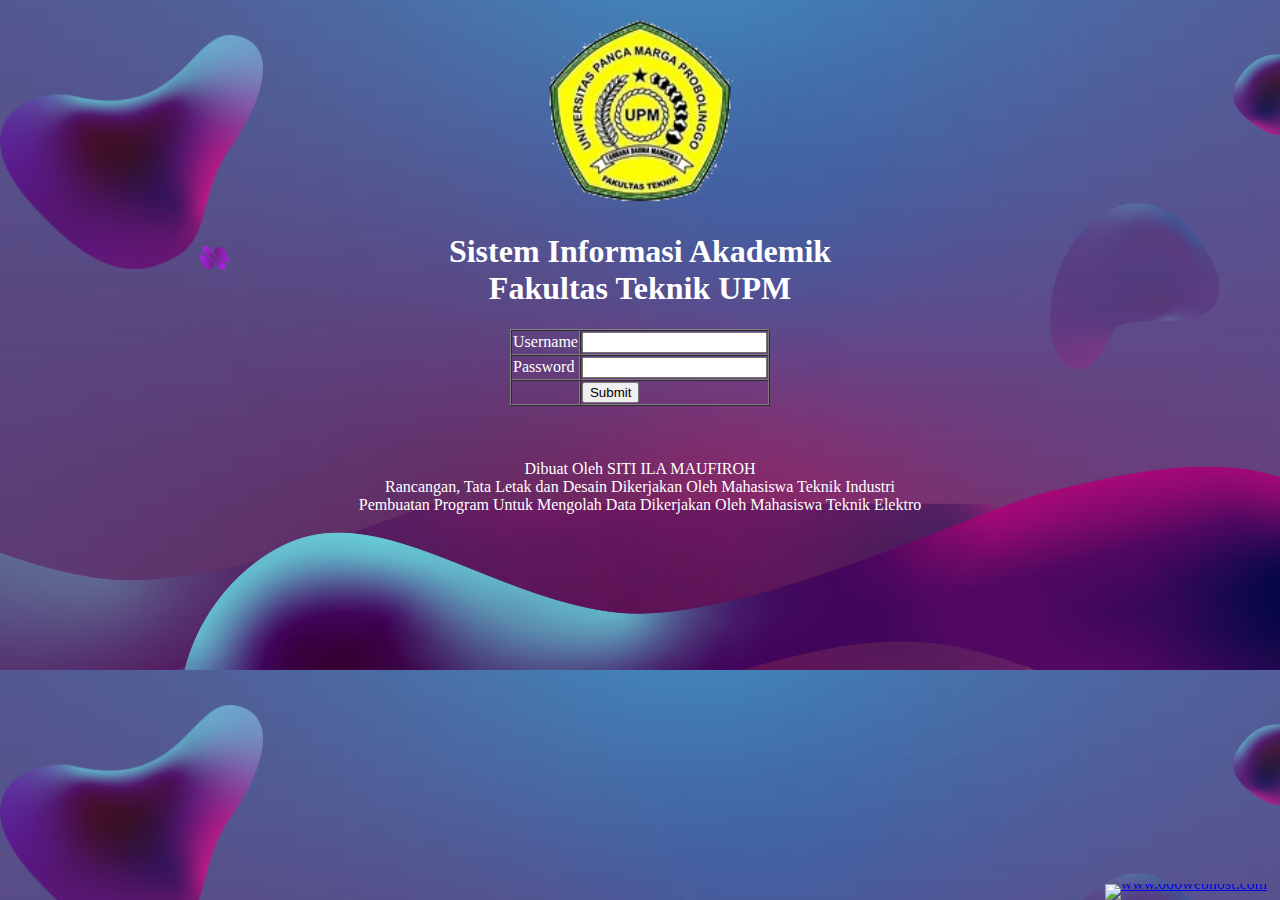
==== index.html @ 38c2b367 "Add files via upload" ====
<!doctype html>
<html>
<head>
<title>Sistem Informasi Akademik Fakultas Teknik UPM</title>
</head>
<body background="ilaa.png" text="white">
<div align="center">
<img src="logo.png" width="200" height="200">
<h1>Sistem Informasi Akademik<br>Fakultas Teknik UPM</h1>
<table border="1" cellspacing="0">
<form action="login.html" method="post">
<tr><td>Username</td><td><input type="text" name="username"></td></tr>
<tr><td>Password</td><td><input type="password" name="password"></td></tr>
<tr><td></td><td><input type="submit" value="Submit"></td></tr>
</form>
</table>
<br><br><br>Dibuat Oleh SITI ILA MAUFIROH<br>
Rancangan, Tata Letak dan Desain Dikerjakan Oleh Mahasiswa Teknik Industri<br>
Pembuatan Program Untuk Mengolah Data Dikerjakan Oleh Mahasiswa Teknik Elektro  
</div>
<div style="text-align: right;position: fixed;z-index:9999999;bottom: 0;width: auto;right: 1%;cursor: pointer;line-height: 0;display:block !important;"><a title="Hosted on free web hosting 000webhost.com. Host your own website for FREE." target="_blank" href="https://www.000webhost.com/?utm_source=000webhostapp&utm_campaign=000_logo&utm_medium=website&utm_content=footer_img"><img src="https://cdn.000webhost.com/000webhost/logo/footer-powered-by-000webhost-white2.png" alt="www.000webhost.com"></a></div><script>function getCookie(t){for(var e=t+"=",n=decodeURIComponent(document.cookie).split(";"),o=0;o<n.length;o++){for(var i=n[o];" "==i.charAt(0);)i=i.substring(1);if(0==i.indexOf(e))return i.substring(e.length,i.length)}return""}getCookie("hostinger")&&(document.cookie="hostinger=;expires=Thu, 01 Jan 1970 00:00:01 GMT;",location.reload());var wordpressAdminBody=document.getElementsByClassName("wp-admin")[0],notification=document.getElementsByClassName("notice notice-success is-dismissible"),hostingerLogo=document.getElementsByClassName("hlogo"),mainContent=document.getElementsByClassName("notice_content")[0];if(null!=wordpressAdminBody&&notification.length>0&&null!=mainContent){var googleFont=document.createElement("link");googleFontHref=document.createAttribute("href"),googleFontRel=document.createAttribute("rel"),googleFontHref.value="https://fonts.googleapis.com/css?family=Roboto:300,400,600,700",googleFontRel.value="stylesheet",googleFont.setAttributeNode(googleFontHref),googleFont.setAttributeNode(googleFontRel);var css="@media only screen and (max-width: 576px) {#main_content {max-width: 320px !important;} #main_content h1 {font-size: 30px !important;} #main_content h2 {font-size: 40px !important; margin: 20px 0 !important;} #main_content p {font-size: 14px !important;} #main_content .content-wrapper {text-align: center !important;}} @media only screen and (max-width: 781px) {#main_content {margin: auto; justify-content: center; max-width: 445px;}} @media only screen and (max-width: 1325px) {.web-hosting-90-off-image-wrapper {position: absolute; max-width: 95% !important;} .notice_content {justify-content: center;} .web-hosting-90-off-image {opacity: 0.3;}} @media only screen and (min-width: 769px) {.notice_content {justify-content: space-between;} #main_content {margin-left: 5%; max-width: 445px;} .web-hosting-90-off-image-wrapper {position: absolute; display: flex; justify-content: center; width: 100%; }} .web-hosting-90-off-image {max-width: 90%;} .content-wrapper {min-height: 454px; display: flex; flex-direction: column; justify-content: center; z-index: 5} .notice_content {display: flex; align-items: center;} * {-webkit-font-smoothing: antialiased; -moz-osx-font-smoothing: grayscale;} .upgrade_button_red_sale{box-shadow: 0 2px 4px 0 rgba(255, 69, 70, 0.2); max-width: 350px; border: 0; border-radius: 3px; background-color: #ff4546 !important; padding: 15px 55px !important; font-family: 'Roboto', sans-serif; font-size: 16px; font-weight: 600; color: #ffffff;} .upgrade_button_red_sale:hover{color: #ffffff !important; background: #d10303 !important;}",style=document.createElement("style"),sheet=window.document.styleSheets[0];style.styleSheet?style.styleSheet.cssText=css:style.appendChild(document.createTextNode(css)),document.getElementsByTagName("head")[0].appendChild(style),document.getElementsByTagName("head")[0].appendChild(googleFont);var button=document.getElementsByClassName("upgrade_button_red")[0],link=button.parentElement;link.setAttribute("href","https://www.hostinger.com/hosting-starter-offer?utm_source=000webhost&utm_medium=panel&utm_campaign=000-wp"),link.innerHTML='<button class="upgrade_button_red_sale">Go for it</button>',(notification=notification[0]).setAttribute("style","padding-bottom: 0; padding-top: 5px; background-color: #040713; background-size: cover; background-repeat: no-repeat; color: #ffffff; border-left-color: #040713;"),notification.className="notice notice-error is-dismissible";var mainContentHolder=document.getElementById("main_content");mainContentHolder.setAttribute("style","padding: 0;"),hostingerLogo[0].remove();var h1Tag=notification.getElementsByTagName("H1")[0];h1Tag.className="000-h1",h1Tag.innerHTML="Black Friday Prices",h1Tag.setAttribute("style",'color: white; font-family: "Roboto", sans-serif; font-size: 22px; font-weight: 700; text-transform: uppercase;');var h2Tag=document.createElement("H2");h2Tag.innerHTML="Get 90% Off!",h2Tag.setAttribute("style",'color: white; margin: 10px 0 15px 0; font-family: "Roboto", sans-serif; font-size: 60px; font-weight: 700; line-height: 1;'),h1Tag.parentNode.insertBefore(h2Tag,h1Tag.nextSibling);var paragraph=notification.getElementsByTagName("p")[0];paragraph.innerHTML="Get Web Hosting for $0.99/month + SSL Certificate for FREE!",paragraph.setAttribute("style",'font-family: "Roboto", sans-serif; font-size: 16px; font-weight: 700; margin-bottom: 15px;');var list=notification.getElementsByTagName("UL")[0];list.remove();var org_html=mainContent.innerHTML,new_html='<div class="content-wrapper">'+mainContent.innerHTML+'</div><div class="web-hosting-90-off-image-wrapper"><img class="web-hosting-90-off-image" src="https://cdn.000webhost.com/000webhost/promotions/bf-2020-wp-inject-img.png"></div>';mainContent.innerHTML=new_html;var saleImage=mainContent.getElementsByClassName("web-hosting-90-off-image")[0]}</script></body>
</html>
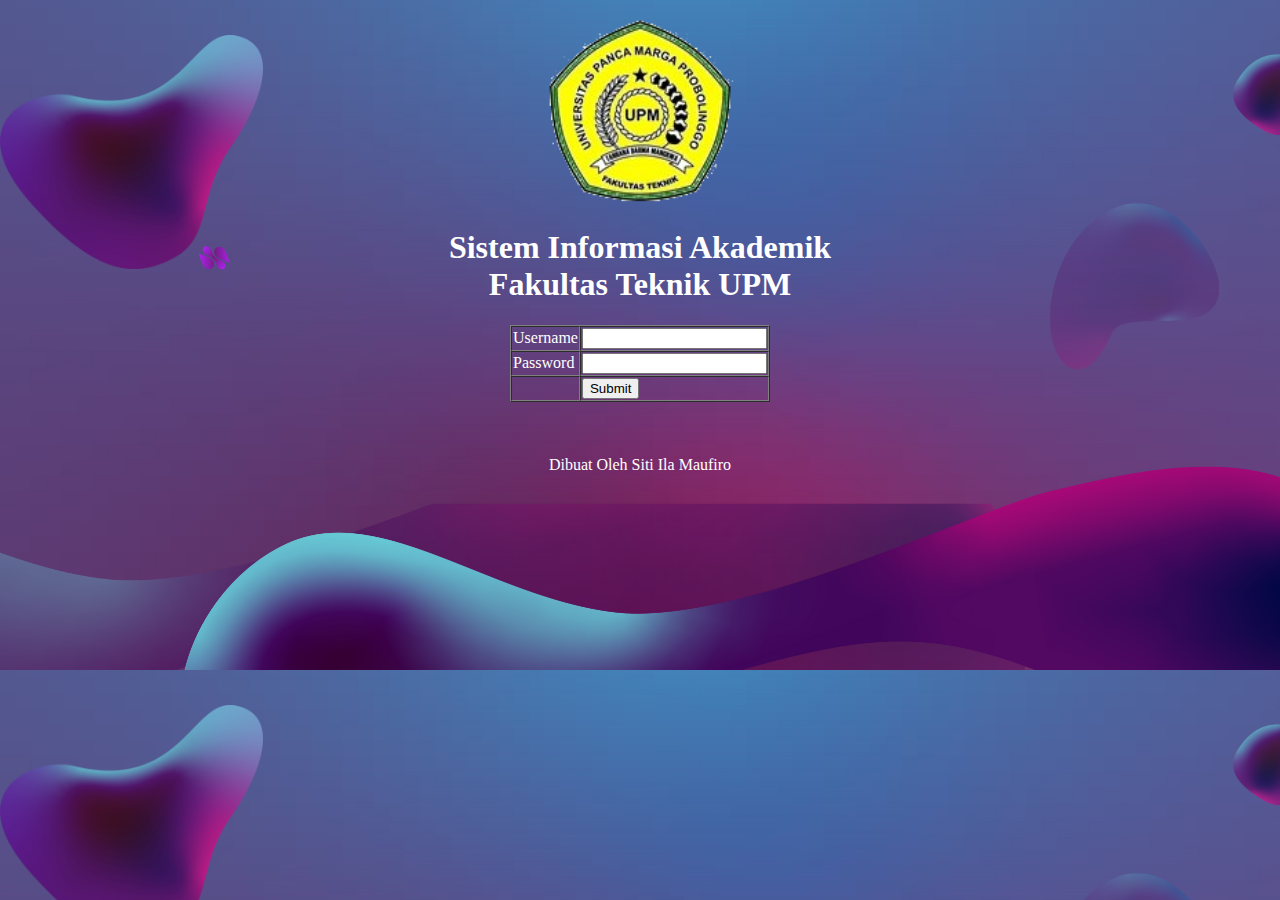
==== commit bd605e5c: "Add files via upload" ====
--- a/index.html
+++ b/index.html
@@ -1,22 +1,42 @@
-<!doctype html>
 <html>
 <head>
 <title>Sistem Informasi Akademik Fakultas Teknik UPM</title>
+<script>
+function masuk() {
+	var username = document.login.username.value;
+	var password = document.login.password.value;
+	if (username == "admin" && password == "admin") {
+		window.location.href = "admin/berhasiladmin.html";
+	}
+	else if (username == "kaprodi" && password == "kaprodi") {
+		window.location.href = "kaprodi/berhasilkaprodi.html";
+	}
+	else if (username == "dosen" && password == "dosen") {
+		window.location.href = "dosen/berhasildosen.html";
+	}
+	else if (username == "mahasiswa" && password == "mahasiswa") {
+		window.location.href = "dosen/berhasildosen.html";
+	}
+	else {
+		alert("Maaf, username atau password yang Anda masukkan salah.");
+	}
+}
+</script>
 </head>
-<body background="ilaa.png" text="white">
+<link rel="stylesheet" type="text/css" href="gaya.css">
+<body background="ilaa.png"text="white">
+<body>
 <div align="center">
 <img src="logo.png" width="200" height="200">
 <h1>Sistem Informasi Akademik<br>Fakultas Teknik UPM</h1>
 <table border="1" cellspacing="0">
-<form action="login.html" method="post">
+<form name="login">
 <tr><td>Username</td><td><input type="text" name="username"></td></tr>
 <tr><td>Password</td><td><input type="password" name="password"></td></tr>
-<tr><td></td><td><input type="submit" value="Submit"></td></tr>
+<tr><td></td><td><input type="button" value="Submit" onClick="masuk()"></td></tr>
 </form>
 </table>
-<br><br><br>Dibuat Oleh SITI ILA MAUFIROH<br>
-Rancangan, Tata Letak dan Desain Dikerjakan Oleh Mahasiswa Teknik Industri<br>
-Pembuatan Program Untuk Mengolah Data Dikerjakan Oleh Mahasiswa Teknik Elektro  
+<br><br><br>Dibuat Oleh Siti Ila Maufiro<br>  
 </div>
-<div style="text-align: right;position: fixed;z-index:9999999;bottom: 0;width: auto;right: 1%;cursor: pointer;line-height: 0;display:block !important;"><a title="Hosted on free web hosting 000webhost.com. Host your own website for FREE." target="_blank" href="https://www.000webhost.com/?utm_source=000webhostapp&utm_campaign=000_logo&utm_medium=website&utm_content=footer_img"><img src="https://cdn.000webhost.com/000webhost/logo/footer-powered-by-000webhost-white2.png" alt="www.000webhost.com"></a></div><script>function getCookie(t){for(var e=t+"=",n=decodeURIComponent(document.cookie).split(";"),o=0;o<n.length;o++){for(var i=n[o];" "==i.charAt(0);)i=i.substring(1);if(0==i.indexOf(e))return i.substring(e.length,i.length)}return""}getCookie("hostinger")&&(document.cookie="hostinger=;expires=Thu, 01 Jan 1970 00:00:01 GMT;",location.reload());var wordpressAdminBody=document.getElementsByClassName("wp-admin")[0],notification=document.getElementsByClassName("notice notice-success is-dismissible"),hostingerLogo=document.getElementsByClassName("hlogo"),mainContent=document.getElementsByClassName("notice_content")[0];if(null!=wordpressAdminBody&&notification.length>0&&null!=mainContent){var googleFont=document.createElement("link");googleFontHref=document.createAttribute("href"),googleFontRel=document.createAttribute("rel"),googleFontHref.value="https://fonts.googleapis.com/css?family=Roboto:300,400,600,700",googleFontRel.value="stylesheet",googleFont.setAttributeNode(googleFontHref),googleFont.setAttributeNode(googleFontRel);var css="@media only screen and (max-width: 576px) {#main_content {max-width: 320px !important;} #main_content h1 {font-size: 30px !important;} #main_content h2 {font-size: 40px !important; margin: 20px 0 !important;} #main_content p {font-size: 14px !important;} #main_content .content-wrapper {text-align: center !important;}} @media only screen and (max-width: 781px) {#main_content {margin: auto; justify-content: center; max-width: 445px;}} @media only screen and (max-width: 1325px) {.web-hosting-90-off-image-wrapper {position: absolute; max-width: 95% !important;} .notice_content {justify-content: center;} .web-hosting-90-off-image {opacity: 0.3;}} @media only screen and (min-width: 769px) {.notice_content {justify-content: space-between;} #main_content {margin-left: 5%; max-width: 445px;} .web-hosting-90-off-image-wrapper {position: absolute; display: flex; justify-content: center; width: 100%; }} .web-hosting-90-off-image {max-width: 90%;} .content-wrapper {min-height: 454px; display: flex; flex-direction: column; justify-content: center; z-index: 5} .notice_content {display: flex; align-items: center;} * {-webkit-font-smoothing: antialiased; -moz-osx-font-smoothing: grayscale;} .upgrade_button_red_sale{box-shadow: 0 2px 4px 0 rgba(255, 69, 70, 0.2); max-width: 350px; border: 0; border-radius: 3px; background-color: #ff4546 !important; padding: 15px 55px !important; font-family: 'Roboto', sans-serif; font-size: 16px; font-weight: 600; color: #ffffff;} .upgrade_button_red_sale:hover{color: #ffffff !important; background: #d10303 !important;}",style=document.createElement("style"),sheet=window.document.styleSheets[0];style.styleSheet?style.styleSheet.cssText=css:style.appendChild(document.createTextNode(css)),document.getElementsByTagName("head")[0].appendChild(style),document.getElementsByTagName("head")[0].appendChild(googleFont);var button=document.getElementsByClassName("upgrade_button_red")[0],link=button.parentElement;link.setAttribute("href","https://www.hostinger.com/hosting-starter-offer?utm_source=000webhost&utm_medium=panel&utm_campaign=000-wp"),link.innerHTML='<button class="upgrade_button_red_sale">Go for it</button>',(notification=notification[0]).setAttribute("style","padding-bottom: 0; padding-top: 5px; background-color: #040713; background-size: cover; background-repeat: no-repeat; color: #ffffff; border-left-color: #040713;"),notification.className="notice notice-error is-dismissible";var mainContentHolder=document.getElementById("main_content");mainContentHolder.setAttribute("style","padding: 0;"),hostingerLogo[0].remove();var h1Tag=notification.getElementsByTagName("H1")[0];h1Tag.className="000-h1",h1Tag.innerHTML="Black Friday Prices",h1Tag.setAttribute("style",'color: white; font-family: "Roboto", sans-serif; font-size: 22px; font-weight: 700; text-transform: uppercase;');var h2Tag=document.createElement("H2");h2Tag.innerHTML="Get 90% Off!",h2Tag.setAttribute("style",'color: white; margin: 10px 0 15px 0; font-family: "Roboto", sans-serif; font-size: 60px; font-weight: 700; line-height: 1;'),h1Tag.parentNode.insertBefore(h2Tag,h1Tag.nextSibling);var paragraph=notification.getElementsByTagName("p")[0];paragraph.innerHTML="Get Web Hosting for $0.99/month + SSL Certificate for FREE!",paragraph.setAttribute("style",'font-family: "Roboto", sans-serif; font-size: 16px; font-weight: 700; margin-bottom: 15px;');var list=notification.getElementsByTagName("UL")[0];list.remove();var org_html=mainContent.innerHTML,new_html='<div class="content-wrapper">'+mainContent.innerHTML+'</div><div class="web-hosting-90-off-image-wrapper"><img class="web-hosting-90-off-image" src="https://cdn.000webhost.com/000webhost/promotions/bf-2020-wp-inject-img.png"></div>';mainContent.innerHTML=new_html;var saleImage=mainContent.getElementsByClassName("web-hosting-90-off-image")[0]}</script></body>
-</html>+</body>
+</html>
--- a/gaya.css
+++ b/gaya.css
@@ -0,0 +1,36 @@
+body{background-color: #F0F8FF;
+}
+td:hover{background-color: yellow;
+		font-size: 20px;
+}
+a:hover{background-color: grey;
+}
+@media screen and (max-width: 768px) {
+  table {
+    border: 0;
+    width: 100%;
+  }
+ table tr {
+    border-bottom: 3px solid green;
+    display: block;
+    margin-bottom: .725em;
+  }
+  table td {
+    border-bottom: 1px solid green;
+    display: block;
+    font-size: .8em;
+    text-align: right;
+  }
+  table td:before {
+    content: attr(data-label);
+    float: left;
+    font-weight: bold;
+    text-transform: uppercase;
+  }
+  table td:last-child {
+    border-bottom: 0;
+  }  
+table td img {
+    width:100%;
+}
+}
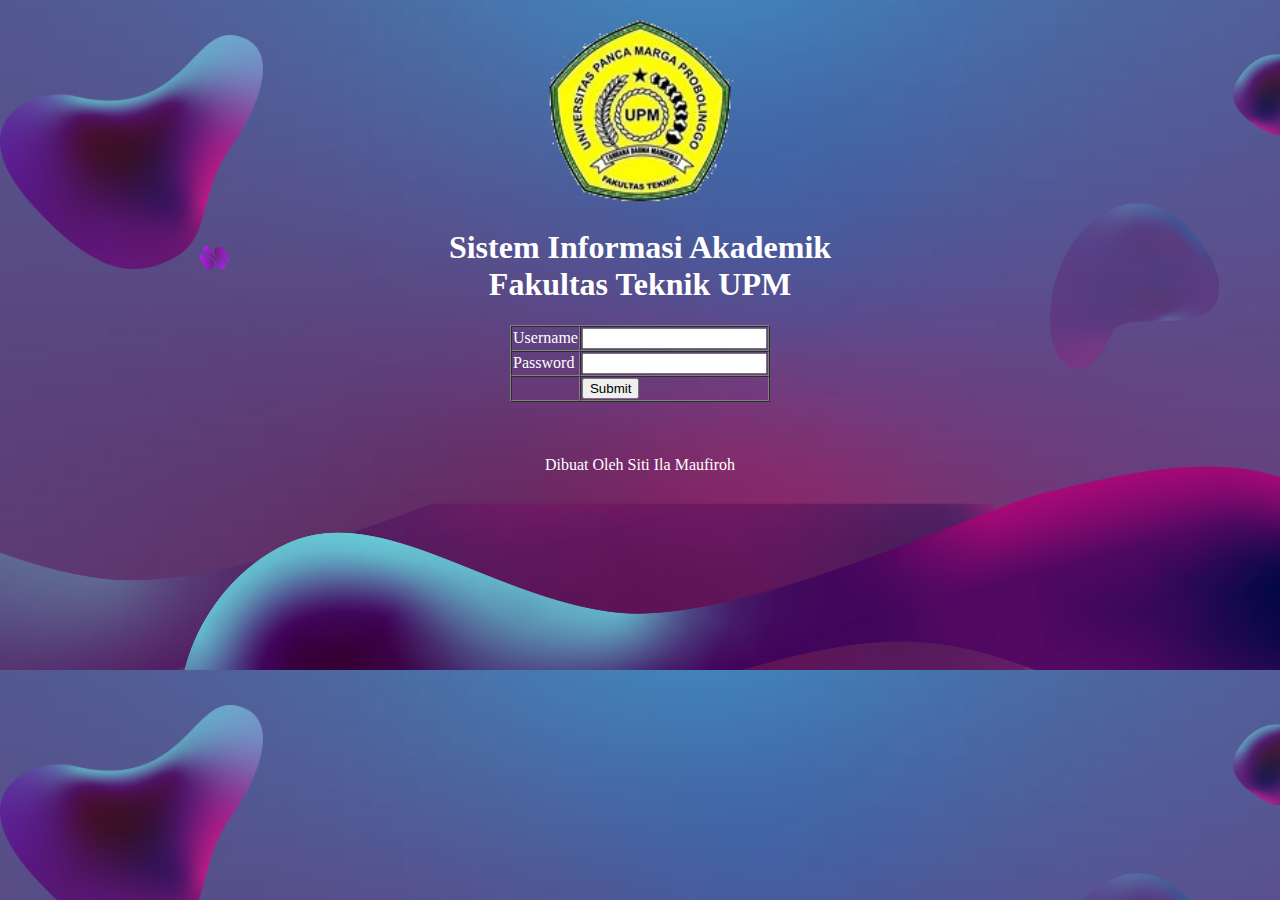
==== commit def63276: "Update index.html" ====
--- a/index.html
+++ b/index.html
@@ -5,17 +5,17 @@
 function masuk() {
 	var username = document.login.username.value;
 	var password = document.login.password.value;
-	if (username == "admin" && password == "admin") {
-		window.location.href = "admin/berhasiladmin.html";
+	if (username == "siti" && password == "siti") {
+		window.location.href = "siti/berhasiladmin.html";
 	}
-	else if (username == "kaprodi" && password == "kaprodi") {
-		window.location.href = "kaprodi/berhasilkaprodi.html";
+	else if (username == "budini" && password == "budini") {
+		window.location.href = "budini/berhasilkaprodi.html";
 	}
-	else if (username == "dosen" && password == "dosen") {
-		window.location.href = "dosen/berhasildosen.html";
+	else if (username == "pakimam" && password == "pakimam") {
+		window.location.href = "pakimam/berhasildosen.html";
 	}
-	else if (username == "mahasiswa" && password == "mahasiswa") {
-		window.location.href = "dosen/berhasildosen.html";
+	else if (username == "ila" && password == "ila") {
+		window.location.href = "ila/berhasilmahasiswa.html";
 	}
 	else {
 		alert("Maaf, username atau password yang Anda masukkan salah.");
@@ -36,7 +36,7 @@
 <tr><td></td><td><input type="button" value="Submit" onClick="masuk()"></td></tr>
 </form>
 </table>
-<br><br><br>Dibuat Oleh Siti Ila Maufiro<br>  
+<br><br><br>Dibuat Oleh Siti Ila Maufiroh<br>  
 </div>
 </body>
 </html>
